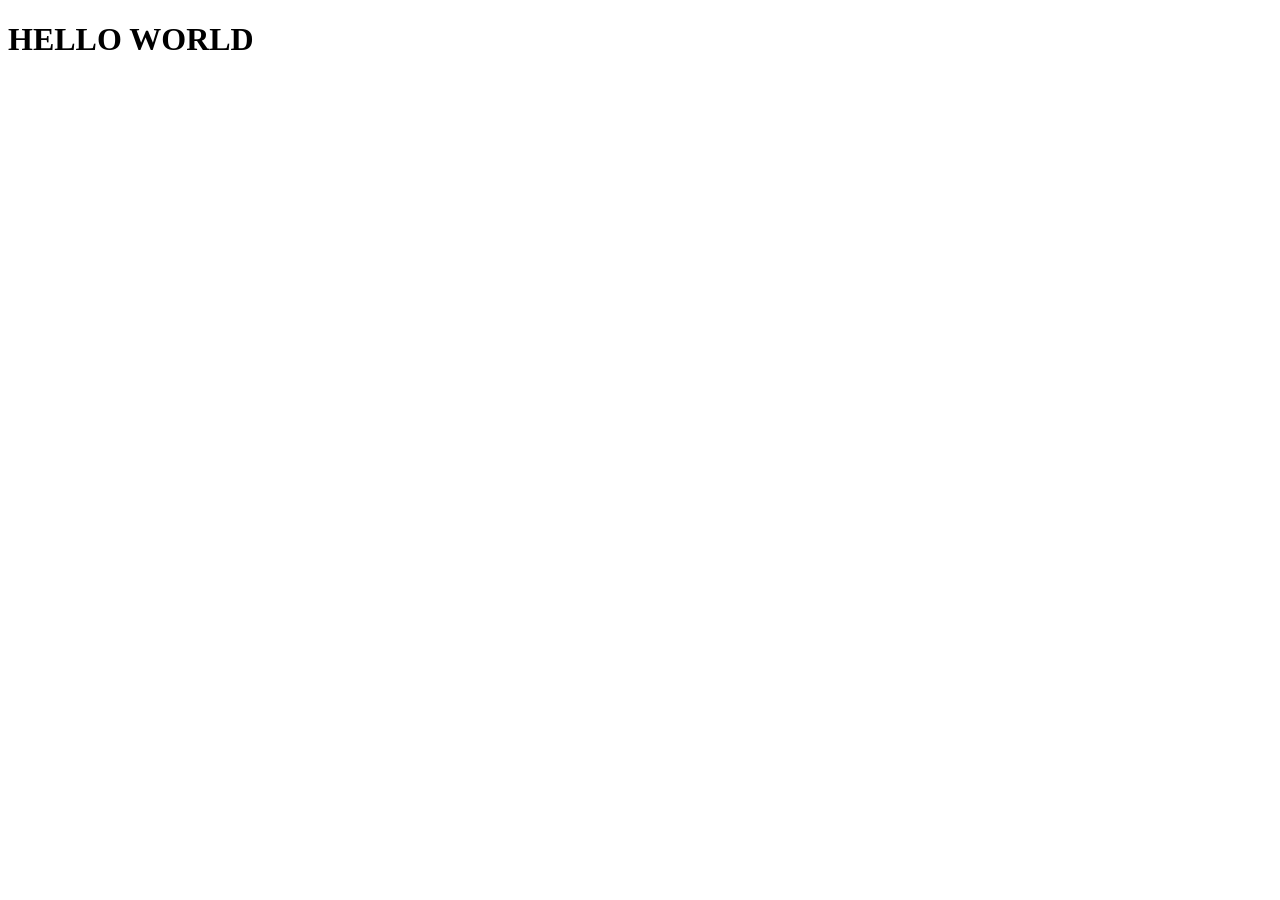
==== HTML/DAY 01/index.html @ 164ed548 "!st Commit" ====
<!DOCTYPE html>
<html lang="en">
<head>
    <meta charset="UTF-8">
    <meta name="viewport" content="width=, initial-scale=1.0">
    <title>HELLO WORLD</title>
</head>
<body>
    <h1> HELLO WORLD</h1>
</body>
</html>
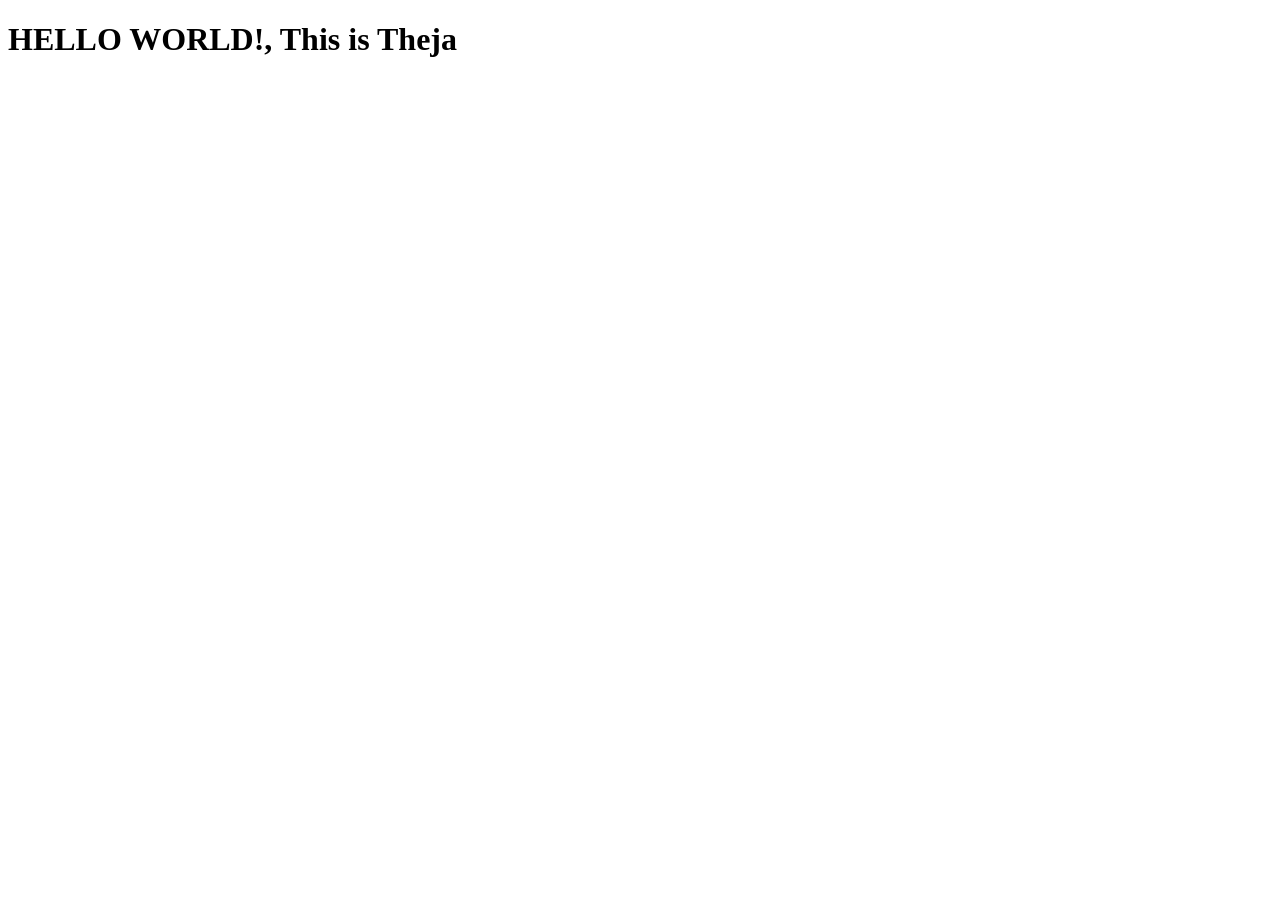
==== commit 909fb5a9: "this is My Commit" ====
--- a/HTML/DAY 01/index.html
+++ b/HTML/DAY 01/index.html
@@ -6,6 +6,6 @@
     <title>HELLO WORLD</title>
 </head>
 <body>
-    <h1> HELLO WORLD</h1>
+    <h1> HELLO WORLD!, This is Theja</h1>
 </body>
 </html>
